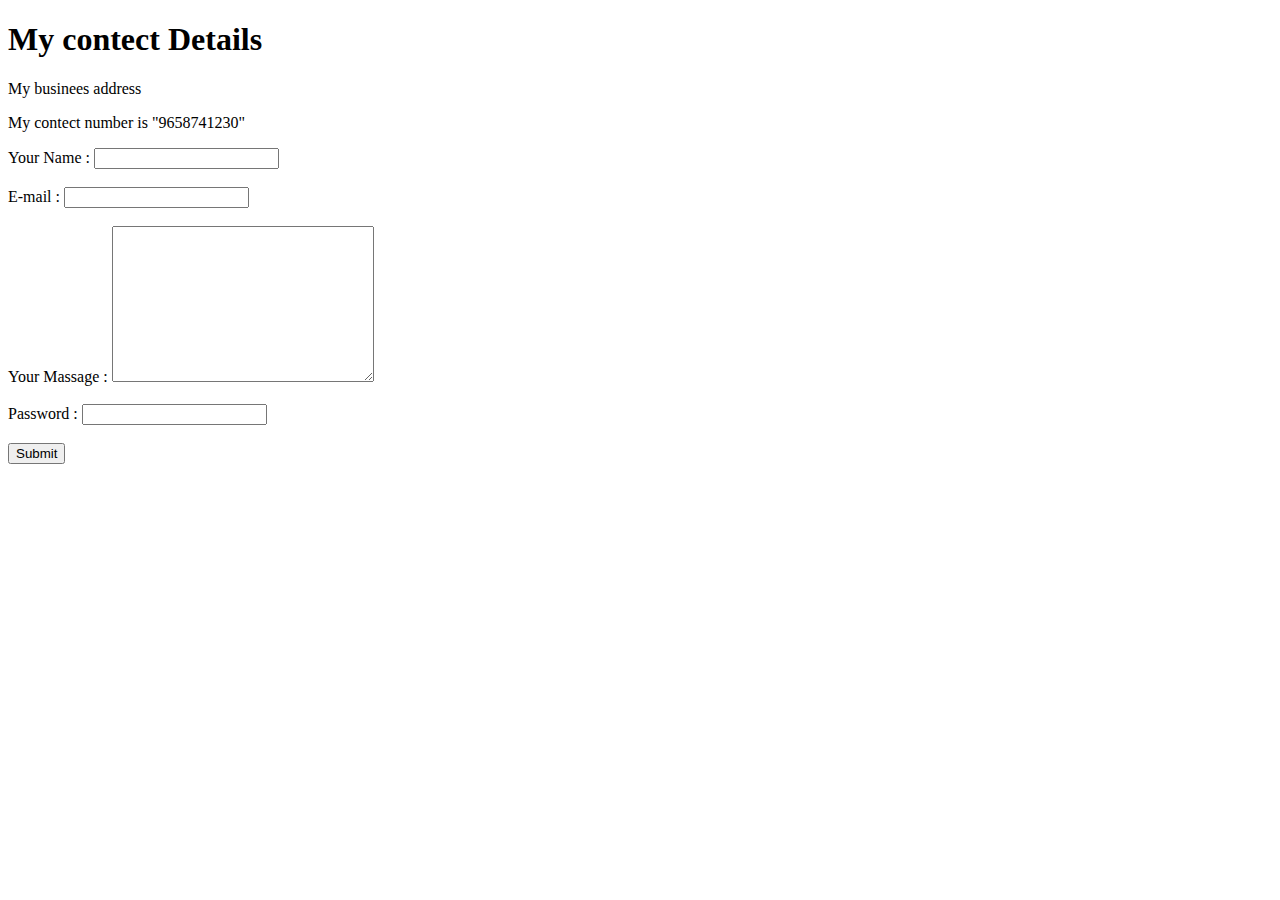
==== contect.html @ f04ccaca "Add initical CV webside files" ====
<!DOCTYPE html>
<html lang="en">
<head>
    <meta charset="UTF-8">
    
    <title>Contect me </title>
</head>
<body>
    <h1> My contect Details </h1>
    <p> My businees  address </p>
    <P>My contect number is "9658741230"</P>


<form  action="mailto:rockmovie1712003@gmail.com" method="post" enctype="text/plain" > 
<label> Your Name : </label>
<input type="text" name="your name " value="">
<br> <br> 

<label> E-mail :</label>
<input type="email" name="your e-mail" value="">
<br> <br>
<label> Your Massage : </label>
<textarea name="your Massage" rows="10" cols="30"> </textarea>
<br> <br>
<label> Password : </label>
<input type="password" name="password" value="">
<br> <br> 
<input type="submit" name="">

</form>


</body>
</html>
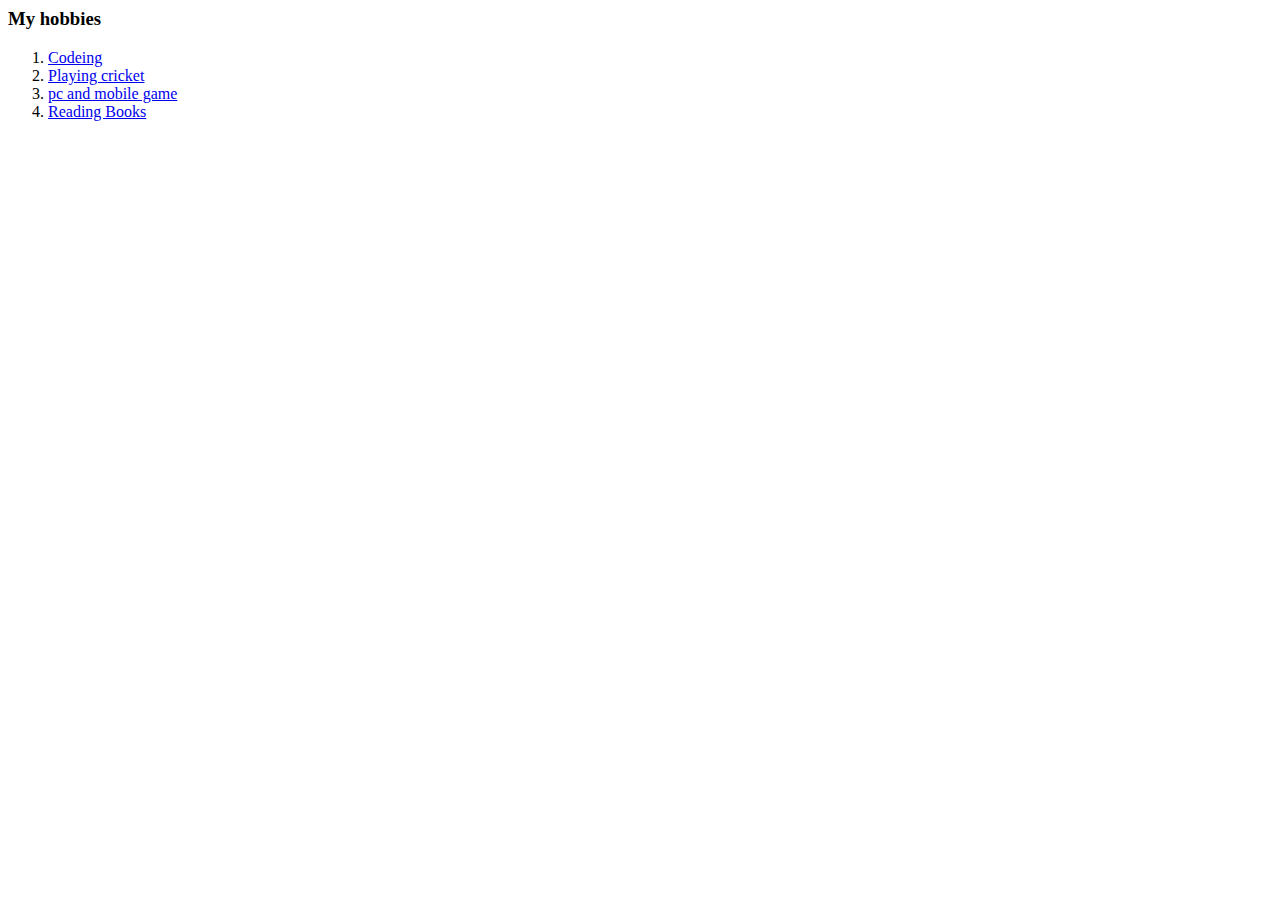
==== commit 6fa8576e: "Update contect.html" ====
--- a/contect.html
+++ b/contect.html
@@ -1,34 +1,20 @@
-<!DOCTYPE html>
 <html lang="en">
 <head>
     <meta charset="UTF-8">
-    
-    <title>Contect me </title>
+    <title>My hobbies</title>
+    <link rel="stylesheet" href="css/style.css">
+
 </head>
 <body>
-    <h1> My contect Details </h1>
-    <p> My businees  address </p>
-    <P>My contect number is "9658741230"</P>
 
-
-<form  action="mailto:rockmovie1712003@gmail.com" method="post" enctype="text/plain" > 
-<label> Your Name : </label>
-<input type="text" name="your name " value="">
-<br> <br> 
-
-<label> E-mail :</label>
-<input type="email" name="your e-mail" value="">
-<br> <br>
-<label> Your Massage : </label>
-<textarea name="your Massage" rows="10" cols="30"> </textarea>
-<br> <br>
-<label> Password : </label>
-<input type="password" name="password" value="">
-<br> <br> 
-<input type="submit" name="">
-
-</form>
-
-
+    <h3>My hobbies</h3>
+    <ol>
+        <li><a
+                href="https://f.hubspotusercontent00.net/hubfs/53/Google%20Drive%20Integration/How%20to%20Start%20Coding%20The%20Ultimate%20Guide%20for%20Beginner%20Programmers.jpeg">
+                Codeing</a> </li>
+        <li><a href="https://c.ndtvimg.com/2021-12/md4lks1g_virat-kohli_625x300_12_December_21.jpg?im=FeatureCrop,algorithm=dnn,width=806,height=605 " > Playing cricket</a></li>
+        <li><a href="https://images.livemint.com/img/2020/06/03/600x338/Valorant_1591218052835_1591218061187.jpg" >pc and mobile game </a></li>
+        <li><a href="https://media.istockphoto.com/photos/man-reading-book-on-the-table-picture-id1126667586?k=20&m=1126667586&s=170667a&w=0&h=jmiUARDl935qiXRZ9hght-egkQ018ANmrR98JYd8aOg=" >Reading Books</a></li>
+    </ol>
 </body>
-</html>+</html>
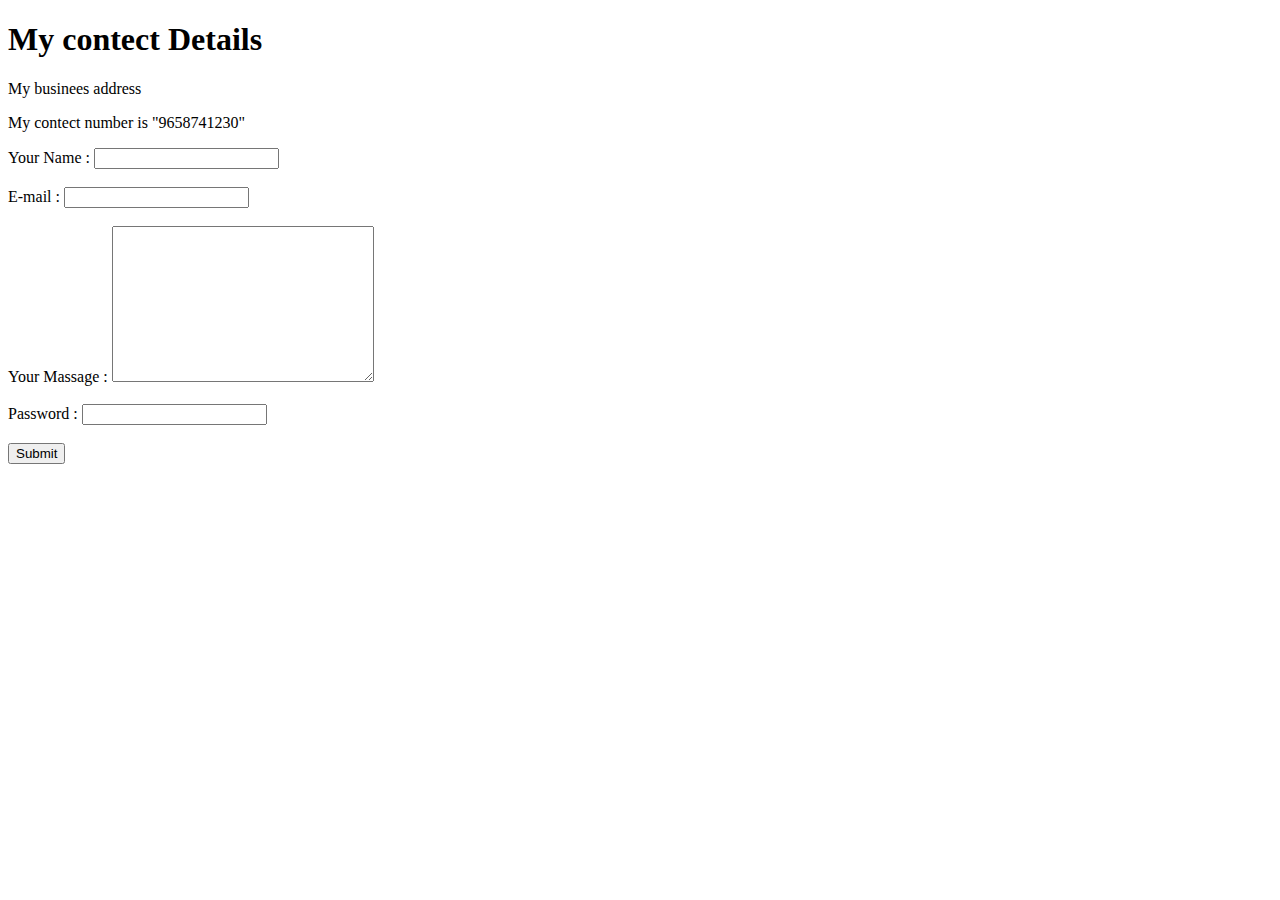
==== commit 98bdb0ce: "Update contect.html" ====
--- a/contect.html
+++ b/contect.html
@@ -1,20 +1,36 @@
+<!DOCTYPE html>
 <html lang="en">
 <head>
     <meta charset="UTF-8">
-    <title>My hobbies</title>
+    
+    <title>Contect me </title>
     <link rel="stylesheet" href="css/style.css">
 
 </head>
 <body>
+    <h1> My contect Details </h1>
+    <p> My businees  address </p>
+    <P>My contect number is "9658741230"</P>
 
-    <h3>My hobbies</h3>
-    <ol>
-        <li><a
-                href="https://f.hubspotusercontent00.net/hubfs/53/Google%20Drive%20Integration/How%20to%20Start%20Coding%20The%20Ultimate%20Guide%20for%20Beginner%20Programmers.jpeg">
-                Codeing</a> </li>
-        <li><a href="https://c.ndtvimg.com/2021-12/md4lks1g_virat-kohli_625x300_12_December_21.jpg?im=FeatureCrop,algorithm=dnn,width=806,height=605 " > Playing cricket</a></li>
-        <li><a href="https://images.livemint.com/img/2020/06/03/600x338/Valorant_1591218052835_1591218061187.jpg" >pc and mobile game </a></li>
-        <li><a href="https://media.istockphoto.com/photos/man-reading-book-on-the-table-picture-id1126667586?k=20&m=1126667586&s=170667a&w=0&h=jmiUARDl935qiXRZ9hght-egkQ018ANmrR98JYd8aOg=" >Reading Books</a></li>
-    </ol>
+
+<form  action="mailto:rockmovie1712003@gmail.com" method="post" enctype="text/plain" > 
+<label> Your Name : </label>
+<input type="text" name="your name " value="">
+<br> <br> 
+
+<label> E-mail :</label>
+<input type="email" name="your e-mail" value="">
+<br> <br>
+<label> Your Massage : </label>
+<textarea name="your Massage" rows="10" cols="30"> </textarea>
+<br> <br>
+<label> Password : </label>
+<input type="password" name="password" value="">
+<br> <br> 
+<input type="submit" name="">
+
+</form>
+
+
 </body>
 </html>
